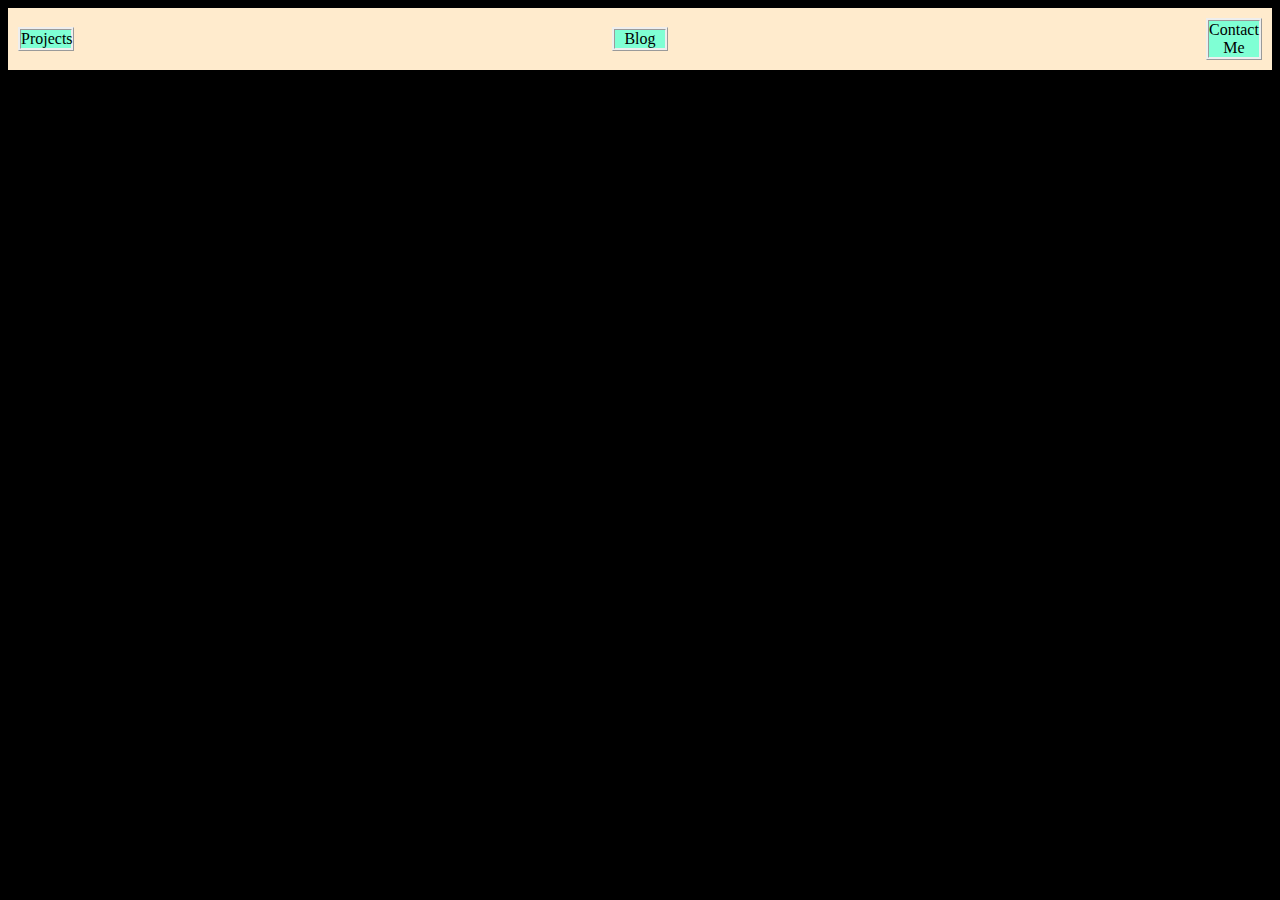
==== index.html @ a2fb062c "Add files via upload" ====
<!DOCTYPE html>

<html>

    <title>Kornhub</title>
    

    <head>
        <link rel="stylesheet" href="stylesheet.css">
        

       
    </head>
    
    <body>
        <div class="flex-container">
            <div id="1"> Projects </div>
            <div id="1"> Blog </div>
            <div id="1"> Contact Me </div>
        </div>
        
    </body>

</html>
---- stylesheet.css ----
.flex-container{
    display:flex;
    flex-flow: row wrap;
    background-color: blanchedalmond;
    align-items: center;
    justify-content: space-between;
}

.flex-container > div{
    background-color: aquamarine;
    width: 50px;
    margin: 10px;
    border-style:ridge;
    text-align: center;
    
}

body{
    background-color:black;
    align-items:center;
}
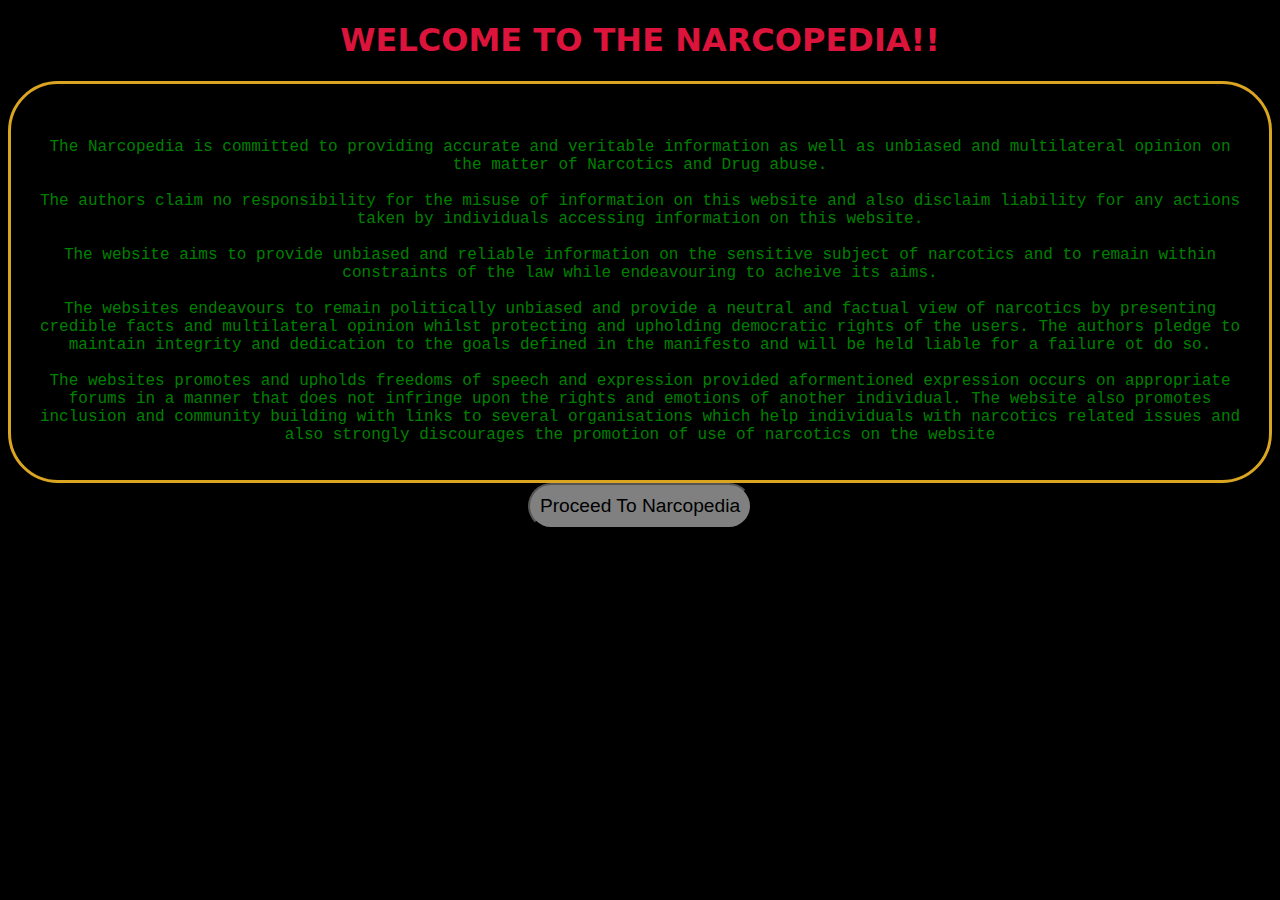
==== commit 99e7edf1: "Add files via upload" ====
--- a/index.html
+++ b/index.html
@@ -2,23 +2,33 @@
 
 <html>
 
-    <title>Kornhub</title>
+    <title>Narcopedia.org</title>
     
 
     <head>
         <link rel="stylesheet" href="stylesheet.css">
         
-
+        
        
     </head>
     
-    <body>
-        <div class="flex-container">
-            <div id="1"> Projects </div>
-            <div id="1"> Blog </div>
-            <div id="1"> Contact Me </div>
+    <body id="index-body">
+
+        <h1 id="headings">WELCOME TO THE NARCOPEDIA!!</h1>
+
+        <div id="disclaimer">
+            
+            <p ><br>The Narcopedia is committed to providing accurate and veritable information as well as unbiased and multilateral opinion on the matter of Narcotics and Drug abuse.</br>
+                <br>The authors claim no responsibility for the misuse of information on this website and also disclaim liability for any actions taken by individuals accessing information on this website.</br>
+                <br>The website aims to provide unbiased and reliable information on the sensitive subject of narcotics and to remain within constraints of the law while endeavouring to acheive its aims.</br>  
+                <br>The websites endeavours to remain politically unbiased and provide a neutral and factual view of narcotics by presenting credible facts and multilateral opinion whilst protecting and upholding democratic rights of the users. The authors pledge to maintain integrity and dedication to the goals defined in the manifesto and will be held liable for a failure ot do so. </br>
+                <br>The websites promotes and upholds freedoms of speech and expression provided aformentioned expression occurs on appropriate forums in a manner that does not infringe upon the rights and emotions of another individual. The website also promotes inclusion and community building with links to several organisations which help individuals with narcotics related issues and also strongly discourages the promotion of use of narcotics on the website</br>
+            </p>
+
         </div>
-        
+                
+     <button id="Proceed" onclick="window.location.href='register.html'">Proceed To Narcopedia</button>
+
     </body>
 
 </html>--- a/stylesheet.css
+++ b/stylesheet.css
@@ -1,22 +1,61 @@
-.flex-container{
-    display:flex;
-    flex-flow: row wrap;
-    background-color: blanchedalmond;
-    align-items: center;
-    justify-content: space-between;
-}
-
-.flex-container > div{
-    background-color: aquamarine;
-    width: 50px;
-    margin: 10px;
-    border-style:ridge;
+#index-body{
+    background-color:black;
     text-align: center;
     
 }
 
-body{
-    background-color:black;
-    align-items:center;
+#headings{
+
+    color: crimson;
+    font-family:system-ui, -apple-system, BlinkMacSystemFont, 'Segoe UI', Roboto, Oxygen, Ubuntu, Cantarell, 'Open Sans', 'Helvetica Neue', sans-serif;
+    text-align: center;
 }
 
+#disclaimer{
+
+    color:green;
+    font-family: 'Courier New', Courier, monospace;
+    border-style: solid;
+    border-radius: 50px;
+    border-color: goldenrod;
+    text-align: center;
+    padding: 20px;
+}
+
+#Proceed{
+    text-align: center;
+    font-size:larger;
+    font-family: 'Segoe UI', Tahoma, Geneva, Verdana, sans-serif;
+    background-color:grey;
+    color:black;
+    border-radius: 70px;
+    padding: 10px; 
+}
+
+outsetup{
+    background-color:darkslategray;
+    text-align: center;
+}
+
+.register{
+    display: flex;
+    flex-direction: column;
+    flex-wrap: nowrap;
+    padding: 50px;
+    border-style:double ridge outset solid;
+    border-color:darkslategray;
+    border-radius: 50px;
+    color: darkslategray;
+}
+
+#google{
+    
+}
+
+#facebook{
+    
+}
+
+#apple{
+    
+}
